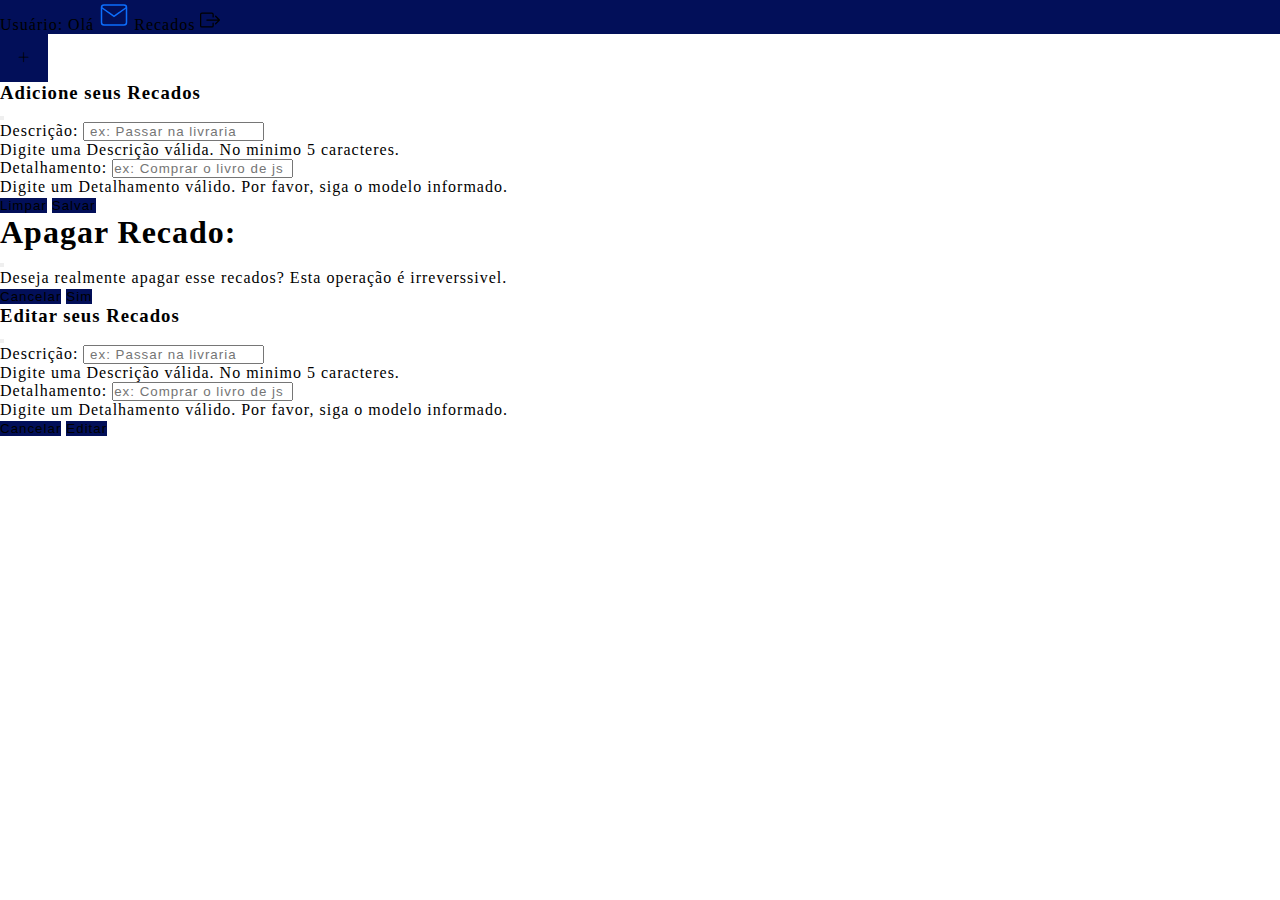
==== home.html @ 4288340c "first commit" ====
<!DOCTYPE html>
<html lang="en">

<head>
    <meta charset="UTF-8">
    <meta http-equiv="X-UA-Compatible" content="IE=edge">
    <meta name="viewport" content="width=device-width, initial-scale=1.0">
    <!-- fonte google -->
    <link rel="preconnect" href="https://fonts.googleapis.com">
    <link rel="preconnect" href="https://fonts.gstatic.com" crossorigin>
    <link href="https://fonts.googleapis.com/css2?family=Epilogue:wght@300;500;700&display=swap" rel="stylesheet">
    <!-- css bs   -->
    <link href="https://cdn.jsdelivr.net/npm/bootstrap@5.3.0-alpha1/dist/css/bootstrap.min.css" rel="stylesheet"
        integrity="sha384-GLhlTQ8iRABdZLl6O3oVMWSktQOp6b7In1Zl3/Jr59b6EGGoI1aFkw7cmDA6j6gD" crossorigin="anonymous">
    <!-- icon bs -->
    <link rel="stylesheet" href="https://cdn.jsdelivr.net/npm/bootstrap-icons@1.10.3/font/bootstrap-icons.css">
    <!-- favicon -->
    <link rel="shortcut icon" href="./public/assets/card-checklist.svg" type="image/x-icon">
    <!-- meu css -->
    <link rel="stylesheet" href="./public/css/style.css">
    <title>Sistema de Recados II</title>
</head>

<body class="bg-secondary-subtle">
    <nav class="navbar navbar-expand-lg navbar-dark shadow-lg" aria-label="Offcanvas navbar large">
        <div class="container-fluid">
            <span class="navbar-brand d-lg-flex d-none d-sm-flex">
                Usuário: <span class="d-flex mx-1 border-bottom border-danger-subtle" id="nomeUsuarioLogado"> Olá</span>
            </span>

            <a href="#" class="navbar-brand d-lg-none d-md-none"><img  src="./public/assets/cartacinza.svg" alt="">
                <span class="border-bottom border-danger-subtle">Recados</span>
                
            </a>
            <button class="btn btn-outline-light " id="btnSair" type="submit">
                <svg xmlns="http://www.w3.org/2000/svg" width="20" height="20" fill="currentColor" class="bi bi-box-arrow-right" viewBox="0 0 16 16">
                    <path fill-rule="evenodd" d="M10 12.5a.5.5 0 0 1-.5.5h-8a.5.5 0 0 1-.5-.5v-9a.5.5 0 0 1 .5-.5h8a.5.5 0 0 1 .5.5v2a.5.5 0 0 0 1 0v-2A1.5 1.5 0 0 0 9.5 2h-8A1.5 1.5 0 0 0 0 3.5v9A1.5 1.5 0 0 0 1.5 14h8a1.5 1.5 0 0 0 1.5-1.5v-2a.5.5 0 0 0-1 0v2z"/>
                    <path fill-rule="evenodd" d="M15.854 8.354a.5.5 0 0 0 0-.708l-3-3a.5.5 0 0 0-.708.708L14.293 7.5H5.5a.5.5 0 0 0 0 1h8.793l-2.147 2.146a.5.5 0 0 0 .708.708l3-3z"/>
                  </svg>
                </button>
        </div>

    </nav>

    <main class="container-fluid  mt-3 p-4">
        <!-- card onde vai os recados -->
        <section class="row g-2" id="cardRecados">
          
        </section>
    </main>
    <!-- button float -->
    <button class="btn rounded-circle position-fixed float-button text-light" data-bs-toggle="modal"
        data-bs-target="#modalRecados"><i class="bi bi-plus-lg"></i></button>

    <!-- Modal lançar recados -->
    <div class="modal fade" id="modalRecados" tabindex="-1" aria-labelledby="exampleModalLabel" aria-hidden="true">
        <div class="modal-dialog">
            <div class="modal-content bg-body-tertiary">
                <div class="modal-header ">
                    <h3 class=" text-center corRosa ">Adicione seus Recados</h3>
                    <button type="button" class="btn-close bg-light " data-bs-dismiss="modal"
                        aria-label="Close"></button>
                </div>
                <form id="formRecados" class="needs-validation" novalidate>
                    <div class="modal-body">
                        <div class="mb-3">
                            <label for="descricao" class="form-label">Descrição:</label>
                            <input type="text" required minlength="5" class="form-control "
                                placeholder=" ex: Passar na livraria" name="descricao" id="inputDescricao">
                            <div class="invalid-feedback">
                                Digite uma Descrição válida. No minimo 5 caracteres.
                            </div>
                        </div>
                        <div class="mb-3">
                            <label for="detalhamento" class="form-label">Detalhamento:</label>
                            <input type="text" required placeholder="ex: Comprar o livro de js" class="form-control"
                                minlength="5" name="detalhamento" id="inputDetalhamento">
                            <div class="invalid-feedback">
                                Digite um Detalhamento válido. Por favor, siga o modelo informado.
                            </div>
                        </div>
                    </div>
                    <div class="modal-footer">

                        <button type="reset" class="btn btn-danger">Limpar</button>

                        <button type="submit" class="btn btn-dark">Salvar</button>
                    </div>
                </form>
            </div>
        </div>
    </div>
    <!-- modal confirmação de apagar  -->
    <div class="modal fade" id="modalApagar" tabindex="-1" aria-labelledby="exampleModalLabel" aria-hidden="true">
        <div class="modal-dialog">
            <div class="modal-content">
                <div class="modal-header">
                    <h1 class="modal-title fs-5" id="exampleModalLabel">Apagar Recado:</h1>
                    <button type="button" class="btn-close" data-bs-dismiss="modal" aria-label="Close"></button>
                </div>
                <div class="modal-body">
                    Deseja realmente apagar esse recados? Esta operação é irreverssivel.
                </div>
                <div class="modal-footer">
                    <button type="button" class="btn btn-secondary" data-bs-dismiss="modal">Cancelar</button>
                    <button type="button" class="btn btn-danger" id="btnConfirmaExclusao">Sim</button>
                </div>
            </div>
        </div>
    </div>
    <!-- TOAST -->
    <div class="toast-container position-fixed bottom-0 start-0 p-3" id="toastNotificacao"></div>
<!-- modal editar recados -->
    <div class="modal fade" id="modalEditar" tabindex="-1" aria-labelledby="exampleModalLabel" aria-hidden="true">
        <div class="modal-dialog">
            <div class="modal-content bg-body-tertiary">
                <div class="modal-header ">
                    <h3 class=" text-center corRosa ">Editar seus Recados</h3>
                    <button type="button" class="btn-close bg-light " data-bs-dismiss="modal"
                        aria-label="Close"></button>
                </div>
                <form id="formEditar" class="needs-validation" novalidate>
                    <div class="modal-body">
                        <div class="mb-3">
                            <label for="descricao" class="form-label">Descrição:</label>
                            <input type="text" required minlength="5" class="form-control "
                                placeholder=" ex: Passar na livraria" name="descricao" id="descricaoEditada">
                            <div class="invalid-feedback">
                                Digite uma Descrição válida. No minimo 5 caracteres.
                            </div>
                        </div>
                        <div class="mb-3">
                            <label for="detalhamento" class="form-label">Detalhamento:</label>
                            <input type="text" required placeholder="ex: Comprar o livro de js" class="form-control"
                                minlength="5" name="detalhamento" id="detalhamentoEditado">
                            <div class="invalid-feedback">
                                Digite um Detalhamento válido. Por favor, siga o modelo informado.
                            </div>
                        </div>
                    </div>
                    <div class="modal-footer">

                        <button type="reset" class="btn btn-danger">Cancelar</button>

                        <button type="submit" class="btn btn-dark">Editar</button>
                    </div>
                </form>
            </div>
        </div>
    </div>

    <!-- js do bs -->
    <script src="https://cdn.jsdelivr.net/npm/bootstrap@5.3.0-alpha1/dist/js/bootstrap.bundle.min.js"
        integrity="sha384-w76AqPfDkMBDXo30jS1Sgez6pr3x5MlQ1ZAGC+nuZB+EYdgRZgiwxhTBTkF7CXvN"
        crossorigin="anonymous"></script>
    <!-- js da aplicação -->
    <script src="./public/js/home.js"></script>



</body>

</html>
---- public/css/style.css ----
* {
    margin: 0;
    padding: 0;
    box-sizing: border-box;
    letter-spacing: 1px;
                  
}
:root {
    --primary-color: #D99AD5;
    --secundary-color: #5F1BF2;
    --text-color-blue-light: #031CA6;
    --text-color-blue-Dark: #020F59;
    --icon-color: #F2ECD8;
}
a {
    text-decoration: none;
    color: var(--text-color-dark);
}
.bodyIndex {
    background-image: url(../assets/3.png);
    background-position: center;
    background-size: cover;
    font-family: 'Epilogue', sans-serif;            
}
.mainIndex {
    height: 100vh;
    display: flex;
    justify-content: center;
    align-items: center;
    background-color: #d99ad507;
    backdrop-filter: blur(10px);
}
.login-container {
    position: relative;
    height: 480px;
    width: 768px;
    border-radius: 30px 0 30px 0;
    box-shadow: 1px 2px 10px var( --icon-color), 1px 2px 5px var( --icon-color);
    overflow: hidden;
    background-image: url(../assets/2.png);
    background-size: cover;
    background-position: center;
}
.form-container {
    height: 100%;
    width: 100%;
    display: flex;

}

.form-title {
    font-size: 2rem;
    font-weight: 500;

}
.form-sub-title {
    font-weight: 300;
}
.form-title,.form-sub-title {
    text-shadow: var(--text-color-blue-Dark) 8px 8px 10px;
    color:  var( --icon-color);
}
.form-input {
    border-radius: 5px;
    width: 300px;
    height: 40px;
    padding: 10px 20px;
    border-style: none;
    background-color: var( --icon-color);
    outline-color: var(--primary-color);
}

.form-input:hover {
    border: var(--secundary-color) 2px solid;
    border-radius: 5px;
}
.form-input-container {
    display: flex;
    flex-direction: column;
    gap: 10px;
}
.form-button {
    width: 140px;
    height: 40px;
    border-style: none;
    
}

.form-button,
.btnHome {
    border-radius: 5px;
    font-size: 1rem;
    background-color: #d99ad55b;
    backdrop-filter: blur(15px);
    color: var(--icon-color);
    cursor: pointer;
    transition: 1s;
}

.btnHome:hover:hover,
.form-button:hover {
    background-color: var(--primary-color);
    color: var(--secundary-color);
}
.form-button:hover {
        font-size: 1.1rem;

}
.btnPasse {
    position: absolute;
    bottom: 12%;
}
.form {
    height: 100%;
    width: 50%;
    display: flex;
    flex-direction: column;
    justify-content: space-between;
    align-items: center;
    padding: 55px 0;
    transition: 1s;
    background-color: #020f5936;
    backdrop-filter: blur(25px);
}

.form-register {
    transform: translateX(-100%);
    border-radius: 30px 0 30px 0;
    z-index: -1;
    opacity: 0;

}

.login-container.move .form-login {
    transform: translateX(100%);
    border-radius: 30px 0 30px 0;
}

.login-container.move .form-register {
    transform: translateX(0%);
    z-index: 1;
    opacity: 1;
}

.overlay-container {
    position: absolute;
    top: 0;
    left: 0;
    width: 50%;
    height: 100%;
    color: var(--secundary-color);
    text-align: center;
    transform: translateX(100%);
    z-index: 10;
    transition: 1s;
}

.login-container.move .overlay-container {
    transform: translateX(0%);
}

.mobile-text {
    display: none;
}

.overlay {
    position: absolute;
    width: 100%;
    height: 100%;
    display: flex;
    flex-direction: column;
    justify-content: space-evenly;
    align-items: center;
    padding: 40px;
    transition: 1s;
    background-color: transparent;
}

.login-container.move .overlay:nth-child(2) {
    z-index: -1;
    opacity: 0;
}

/* ================================================================== */

.float-button{
    right: 1rem;
    bottom: 1rem;
    width: 3rem;
    height: 3rem;
}

nav,.btn,.float-button, .float-button:hover{
    background-color: var(--text-color-blue-Dark);
}
.btn{
    border:  var(--text-color-blue-Dark);
}

::-webkit-scrollbar {
    width: 12px;
}

::-webkit-scrollbar-track {
    background-color: var(--primary-color);
}

::-webkit-scrollbar-thumb {
    background-color: var(--text-color-light);
    border-radius: 35px;
    border: 4px solid var(--secundary-color);

}

::-webkit-scrollbar-thumb:hover {
    background-color: var(--secundary-color);
    border: 3px solid var(--primary-color);
}

@media (max-width:768px) {
    .form-button {
        background-color: var(--primary-color);
        color: var(--secundary-color);
        border: 2px solid var(--secundary-color);
        font-weight: 300;
    }
    .form-button:hover{
        font-size: 1rem;
    }
    .form-buttonI:hover{
        color: #fff;
        background-color: var(--text-color-blue-Dark);
    }
    .form-buttonII{
        background-color: transparent;
        color: #fff;
        border: 2px solid #fff;

    }
    .form {
        width: 100%;
        justify-content: space-evenly;
        background-color: var(--text-color-blue-Dark);
        color: #F2ECD8;
    }

    .form-register {
        position: absolute;
        background-color: var(--primary-color);
        color: var(--text-color-blue-Dark);
        transform: translateX(100%);
        border-radius: 0;
    }

    .login-container.move .form-register {
        transform: translateX(0%);
    }

    .login-container {
        width: 75vw;
        height: 75vh;
        border-radius: 0;
        background-image: url(../assets/3.png);
        background-size: cover;

    }

    .mobile-text {
        display: block;
    }

    .mobile-text a {
        font-weight: 900;
       color: inherit;
       text-decoration : underline ;
       
       
    }

    .overlay-container {
        display: none;
    }

    .form-login {
        border-radius: 0;
    }
}

@media (max-width:480px) {
    .login-container {
        width: 100vw;
        height: 100vh;
        box-shadow: none;

    }

    .form-register,
    .form-login,
    .login-container {
        border-radius: 0;
    }
}
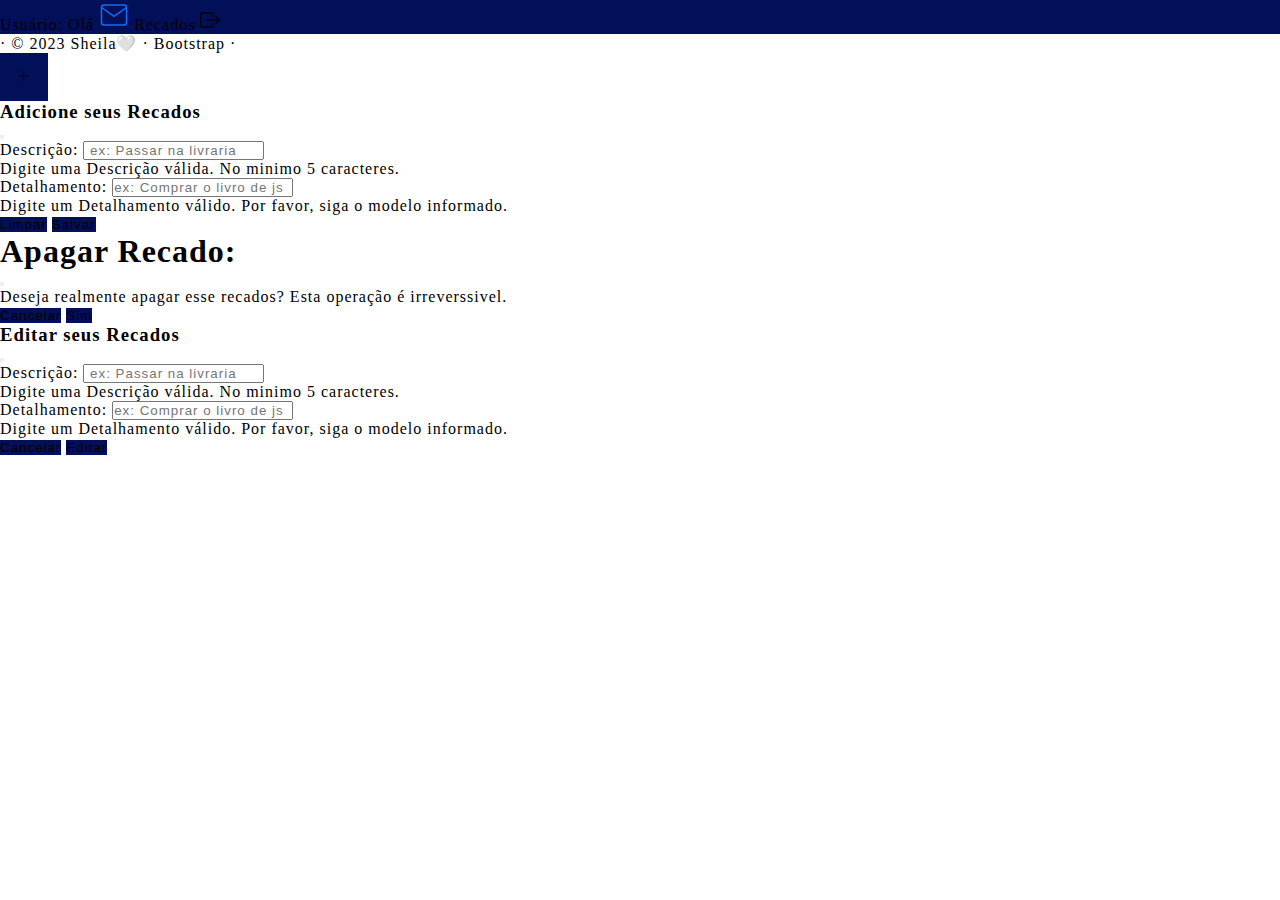
==== commit 1fd25040: "ajustes finais." ====
--- a/home.html
+++ b/home.html
@@ -5,6 +5,9 @@
     <meta charset="UTF-8">
     <meta http-equiv="X-UA-Compatible" content="IE=edge">
     <meta name="viewport" content="width=device-width, initial-scale=1.0">
+    <meta name="author" content="Sheila Acunha">
+    <meta name="description" content="projeto proprio">
+    <meta name="keywords" content="HTMLS, CSS, JS, bootstrap">
     <!-- fonte google -->
     <link rel="preconnect" href="https://fonts.googleapis.com">
     <link rel="preconnect" href="https://fonts.gstatic.com" crossorigin>
@@ -27,31 +30,32 @@
             <span class="navbar-brand d-lg-flex d-none d-sm-flex">
                 Usuário: <span class="d-flex mx-1 border-bottom border-danger-subtle" id="nomeUsuarioLogado"> Olá</span>
             </span>
-
-            <a href="#" class="navbar-brand d-lg-none d-md-none"><img  src="./public/assets/cartacinza.svg" alt="">
+            <a href="#" class="navbar-brand d-lg-none d-md-none"><img src="./public/assets/cartacinza.svg" alt="">
                 <span class="border-bottom border-danger-subtle">Recados</span>
-                
             </a>
             <button class="btn btn-outline-light " id="btnSair" type="submit">
-                <svg xmlns="http://www.w3.org/2000/svg" width="20" height="20" fill="currentColor" class="bi bi-box-arrow-right" viewBox="0 0 16 16">
-                    <path fill-rule="evenodd" d="M10 12.5a.5.5 0 0 1-.5.5h-8a.5.5 0 0 1-.5-.5v-9a.5.5 0 0 1 .5-.5h8a.5.5 0 0 1 .5.5v2a.5.5 0 0 0 1 0v-2A1.5 1.5 0 0 0 9.5 2h-8A1.5 1.5 0 0 0 0 3.5v9A1.5 1.5 0 0 0 1.5 14h8a1.5 1.5 0 0 0 1.5-1.5v-2a.5.5 0 0 0-1 0v2z"/>
-                    <path fill-rule="evenodd" d="M15.854 8.354a.5.5 0 0 0 0-.708l-3-3a.5.5 0 0 0-.708.708L14.293 7.5H5.5a.5.5 0 0 0 0 1h8.793l-2.147 2.146a.5.5 0 0 0 .708.708l3-3z"/>
-                  </svg>
-                </button>
+                <svg xmlns="http://www.w3.org/2000/svg" width="20" height="20" fill="currentColor"
+                    class="bi bi-box-arrow-right" viewBox="0 0 16 16">
+                    <path fill-rule="evenodd"
+                        d="M10 12.5a.5.5 0 0 1-.5.5h-8a.5.5 0 0 1-.5-.5v-9a.5.5 0 0 1 .5-.5h8a.5.5 0 0 1 .5.5v2a.5.5 0 0 0 1 0v-2A1.5 1.5 0 0 0 9.5 2h-8A1.5 1.5 0 0 0 0 3.5v9A1.5 1.5 0 0 0 1.5 14h8a1.5 1.5 0 0 0 1.5-1.5v-2a.5.5 0 0 0-1 0v2z" />
+                    <path fill-rule="evenodd"
+                        d="M15.854 8.354a.5.5 0 0 0 0-.708l-3-3a.5.5 0 0 0-.708.708L14.293 7.5H5.5a.5.5 0 0 0 0 1h8.793l-2.147 2.146a.5.5 0 0 0 .708.708l3-3z" />
+                </svg>
+            </button>
         </div>
-
     </nav>
-
     <main class="container-fluid  mt-3 p-4">
-        <!-- card onde vai os recados -->
         <section class="row g-2" id="cardRecados">
-          
         </section>
     </main>
+    <footer class="container position-absolute bottom-0 start-0 fbs">
+        <p> <a href="https://www.linkedin.com/in/sheilaacunha90/" target="_blank" title="Link do Linkedin">&middot;
+                &copy; 2023 Sheila🤍 &middot;</a> <a href="https://getbootstrap.com/" target="_blank"
+                title="Link Bootstrap">Bootstrap</a> &middot; </p>
+    </footer>
     <!-- button float -->
     <button class="btn rounded-circle position-fixed float-button text-light" data-bs-toggle="modal"
         data-bs-target="#modalRecados"><i class="bi bi-plus-lg"></i></button>
-
     <!-- Modal lançar recados -->
     <div class="modal fade" id="modalRecados" tabindex="-1" aria-labelledby="exampleModalLabel" aria-hidden="true">
         <div class="modal-dialog">
@@ -110,7 +114,7 @@
     </div>
     <!-- TOAST -->
     <div class="toast-container position-fixed bottom-0 start-0 p-3" id="toastNotificacao"></div>
-<!-- modal editar recados -->
+    <!-- modal editar recados -->
     <div class="modal fade" id="modalEditar" tabindex="-1" aria-labelledby="exampleModalLabel" aria-hidden="true">
         <div class="modal-dialog">
             <div class="modal-content bg-body-tertiary">
--- a/public/css/style.css
+++ b/public/css/style.css
@@ -3,8 +3,9 @@
     padding: 0;
     box-sizing: border-box;
     letter-spacing: 1px;
-                  
-}
+
+}
+
 :root {
     --primary-color: #D99AD5;
     --secundary-color: #5F1BF2;
@@ -12,35 +13,50 @@
     --text-color-blue-Dark: #020F59;
     --icon-color: #F2ECD8;
 }
+
 a {
     text-decoration: none;
     color: var(--text-color-dark);
 }
+
 .bodyIndex {
     background-image: url(../assets/3.png);
     background-position: center;
     background-size: cover;
-    font-family: 'Epilogue', sans-serif;            
-}
+    font-family: 'Epilogue', sans-serif;
+    backdrop-filter: blur(10px);
+    position: relative;
+
+}
+
+.mainIndex footer {
+    color: var(--icon-color);
+    margin-bottom: 0;
+    text-align: center;
+    position: absolute;
+    bottom: 2%;
+    font-size: small;
+}
+
 .mainIndex {
     height: 100vh;
     display: flex;
     justify-content: center;
     align-items: center;
-    background-color: #d99ad507;
-    backdrop-filter: blur(10px);
-}
+}
+
 .login-container {
     position: relative;
     height: 480px;
     width: 768px;
     border-radius: 30px 0 30px 0;
-    box-shadow: 1px 2px 10px var( --icon-color), 1px 2px 5px var( --icon-color);
+    box-shadow: 1px 2px 10px var(--icon-color), 1px 2px 5px var(--icon-color);
     overflow: hidden;
     background-image: url(../assets/2.png);
     background-size: cover;
     background-position: center;
 }
+
 .form-container {
     height: 100%;
     width: 100%;
@@ -53,20 +69,24 @@
     font-weight: 500;
 
 }
+
 .form-sub-title {
     font-weight: 300;
 }
-.form-title,.form-sub-title {
+
+.form-title,
+.form-sub-title {
     text-shadow: var(--text-color-blue-Dark) 8px 8px 10px;
-    color:  var( --icon-color);
-}
+    color: var(--icon-color);
+}
+
 .form-input {
     border-radius: 5px;
     width: 300px;
     height: 40px;
     padding: 10px 20px;
     border-style: none;
-    background-color: var( --icon-color);
+    background-color: var(--icon-color);
     outline-color: var(--primary-color);
 }
 
@@ -74,16 +94,18 @@
     border: var(--secundary-color) 2px solid;
     border-radius: 5px;
 }
+
 .form-input-container {
     display: flex;
     flex-direction: column;
     gap: 10px;
 }
+
 .form-button {
     width: 140px;
     height: 40px;
     border-style: none;
-    
+
 }
 
 .form-button,
@@ -102,14 +124,17 @@
     background-color: var(--primary-color);
     color: var(--secundary-color);
 }
+
 .form-button:hover {
-        font-size: 1.1rem;
-
-}
+    font-size: 1.1rem;
+
+}
+
 .btnPasse {
     position: absolute;
     bottom: 12%;
 }
+
 .form {
     height: 100%;
     width: 50%;
@@ -183,18 +208,22 @@
 
 /* ================================================================== */
 
-.float-button{
+.float-button {
     right: 1rem;
     bottom: 1rem;
     width: 3rem;
     height: 3rem;
 }
 
-nav,.btn,.float-button, .float-button:hover{
+nav,
+.btn,
+.float-button,
+.float-button:hover {
     background-color: var(--text-color-blue-Dark);
 }
-.btn{
-    border:  var(--text-color-blue-Dark);
+
+.btn {
+    border: var(--text-color-blue-Dark);
 }
 
 ::-webkit-scrollbar {
@@ -224,19 +253,23 @@
         border: 2px solid var(--secundary-color);
         font-weight: 300;
     }
-    .form-button:hover{
+
+    .form-button:hover {
         font-size: 1rem;
     }
-    .form-buttonI:hover{
+
+    .form-buttonI:hover {
         color: #fff;
         background-color: var(--text-color-blue-Dark);
     }
-    .form-buttonII{
+
+    .form-buttonII {
         background-color: transparent;
         color: #fff;
         border: 2px solid #fff;
 
     }
+
     .form {
         width: 100%;
         justify-content: space-evenly;
@@ -271,10 +304,10 @@
 
     .mobile-text a {
         font-weight: 900;
-       color: inherit;
-       text-decoration : underline ;
-       
-       
+        color: inherit;
+        text-decoration: underline;
+
+
     }
 
     .overlay-container {
@@ -284,7 +317,12 @@
     .form-login {
         border-radius: 0;
     }
-}
+
+    .fbs{
+        display: none;
+    }
+}
+
 
 @media (max-width:480px) {
     .login-container {
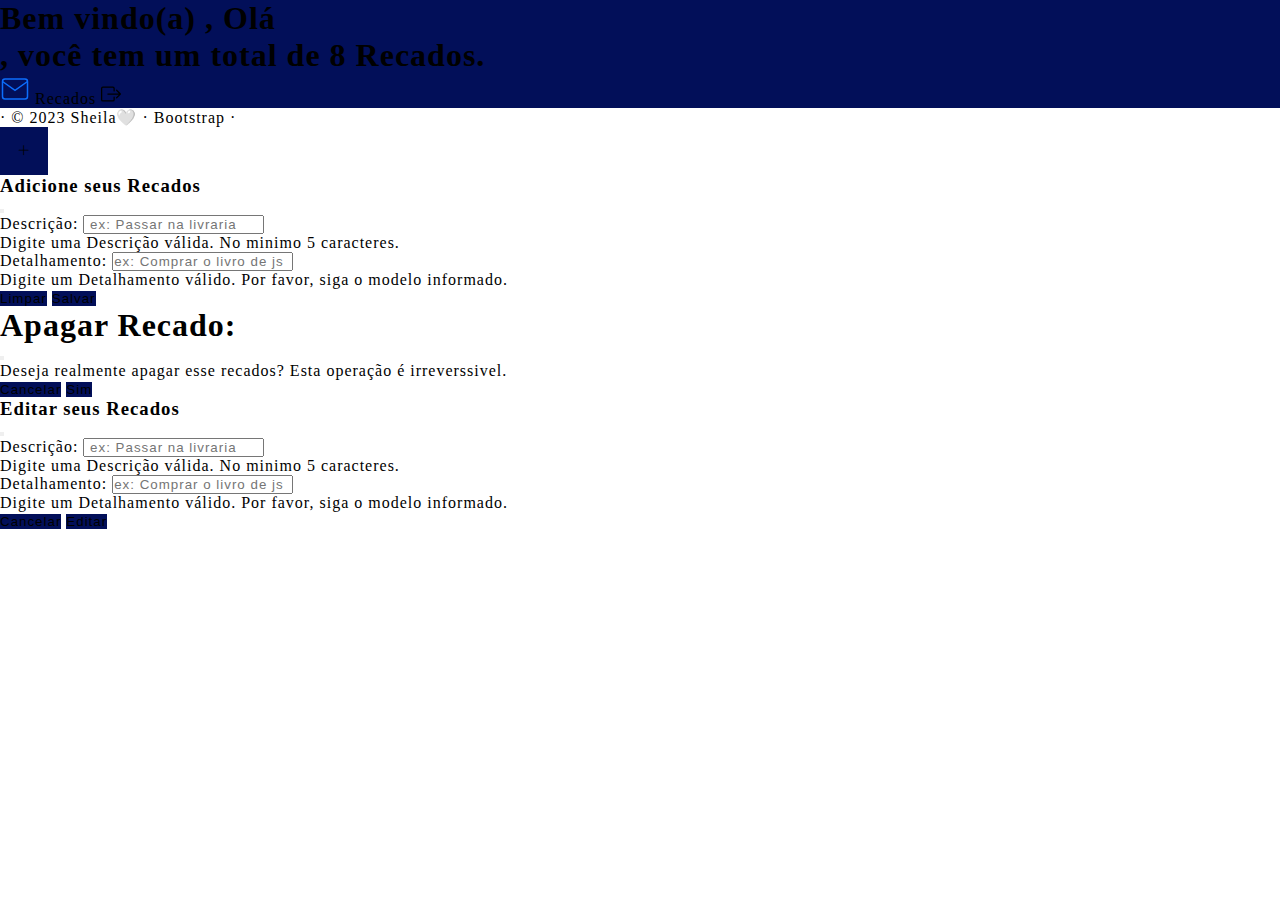
==== commit 84e93b34: "ultimos retoques" ====
--- a/home.html
+++ b/home.html
@@ -25,11 +25,14 @@
 </head>
 
 <body class="bg-secondary-subtle">
-    <nav class="navbar navbar-expand-lg navbar-dark shadow-lg" aria-label="Offcanvas navbar large">
-        <div class="container-fluid">
-            <span class="navbar-brand d-lg-flex d-none d-sm-flex">
-                Usuário: <span class="d-flex mx-1 border-bottom border-danger-subtle" id="nomeUsuarioLogado"> Olá</span>
-            </span>
+    <nav class="navbar navbar-expand-lg navbar-dark shadow-lg " aria-label="Offcanvas navbar large">
+        <div class="container-fluid ">
+            <h1 class="navbar-brand d-lg-flex d-none d-sm-flex fw-light ">
+               Bem vindo(a) , 
+                <span class="d-flex mx-1 text-decoration-underline fw-semibold text-primary" id="nomeUsuarioLogado"> Olá
+                </span>
+                <p>, você tem um total de <span class="fw-semibold text-primary" id="nRecados">8</span> Recados. </p>
+            </h1>
             <a href="#" class="navbar-brand d-lg-none d-md-none"><img src="./public/assets/cartacinza.svg" alt="">
                 <span class="border-bottom border-danger-subtle">Recados</span>
             </a>
--- a/public/css/style.css
+++ b/public/css/style.css
@@ -246,6 +246,7 @@
     border: 3px solid var(--primary-color);
 }
 
+/* ================================================================== */
 @media (max-width:768px) {
     .form-button {
         background-color: var(--primary-color);
@@ -306,8 +307,6 @@
         font-weight: 900;
         color: inherit;
         text-decoration: underline;
-
-
     }
 
     .overlay-container {
@@ -318,7 +317,7 @@
         border-radius: 0;
     }
 
-    .fbs{
+    .fbs {
         display: none;
     }
 }
